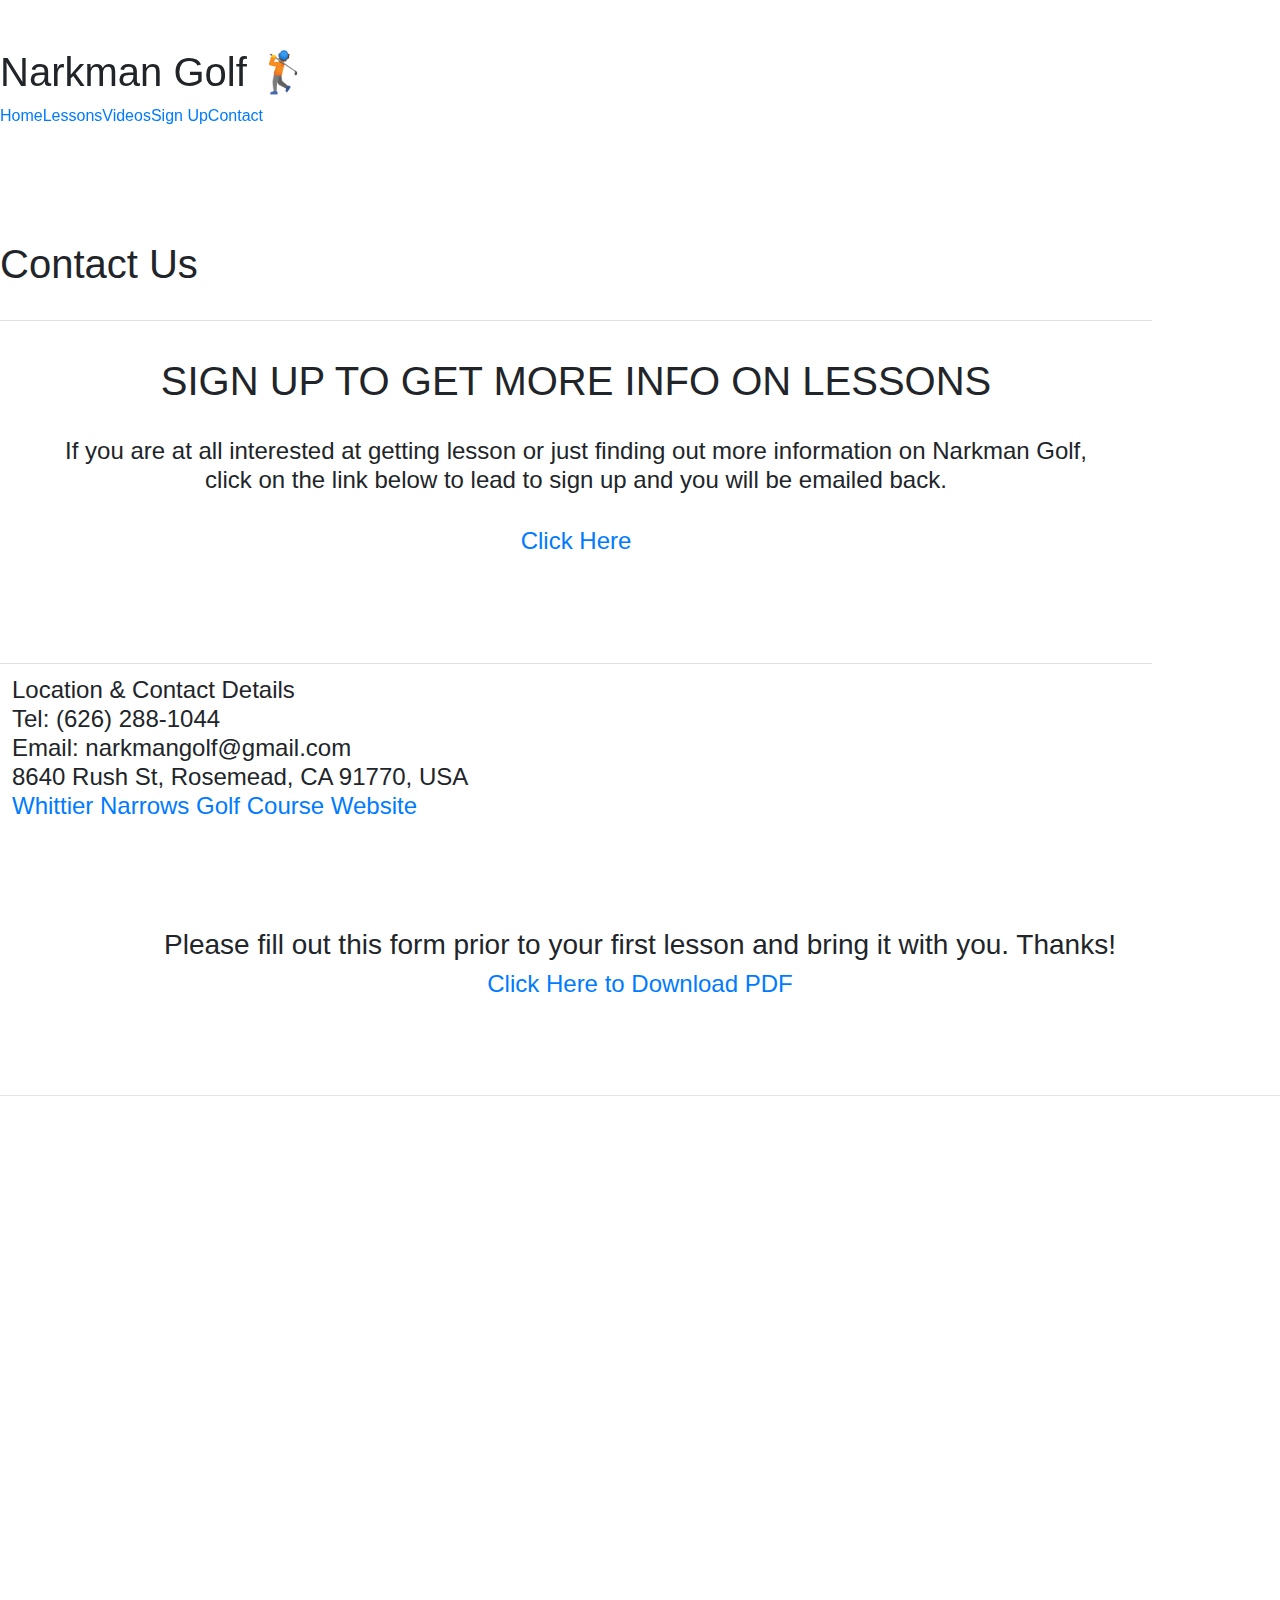
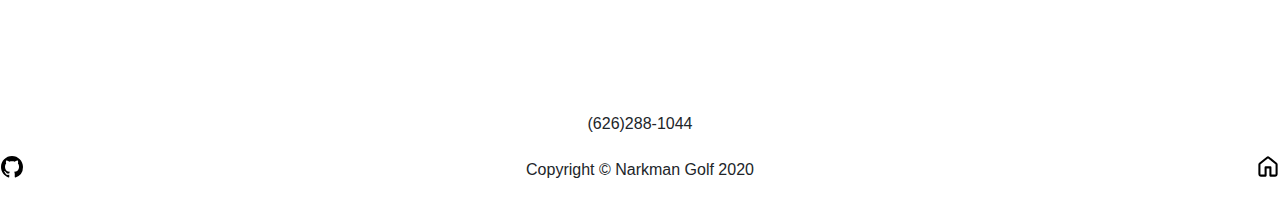
==== contact.html @ 25ef911e "updated sign up link" ====
<!DOCTYPE html>
<html lang="en">

<head>
    <meta charset="UTF-8">
    <meta name="viewport" content="width=device-width, initial-scale=1.0">
    <title>Instructors</title>
    <link rel="stylesheet" href="https://maxcdn.bootstrapcdn.com/bootstrap/4.0.0/css/bootstrap.min.css"
        integrity="sha384-Gn5384xqQ1aoWXA+058RXPxPg6fy4IWvTNh0E263XmFcJlSAwiGgFAW/dAiS6JXm" crossorigin="anonymous">
    <link rel="stylesheet" href="style.css">
</head>

<body>
    
    <!-- Nav Bar class: navbar-expand-lg and navbar-nav borrowed from bootstrap: https://getbootstrap.com/docs/4.5/components/navbar/-->
  <!-- These two built in classes makes it horizontal list on a big window and vertical on a small window -->
  <nav class="navbar-expand-lg fixed-top shadow">
    <br><br>
    <h1 class="title"> Narkman Golf &#127948</h1>
    <ul class="navbar-nav">
      <li>
        <a class="nav-clicks" href="index.html">Home
        </a>
      </li>
      <a class="nav-clicks" href="instructors.html">Lessons</a>
      </li>
      <li>
        <a class="nav-clicks" href="videos.html">Videos</a>
      </li>
      </li>
      <li>
        <a class="nav-clicks" href="signup.html">Sign Up</a>
      </li>
      <li>
        <a class="nav-clicks" href="contact.html">Contact</a>
      </li>
    </ul>
    <br>
    <br>
  </nav>
  <!-- End navbar -->
    
    <br><br><br><br><br><br><br><br><br><br>
    <h1 class="title-center">Contact Us</h1><br>

      <table class="table" style="width: 90%; text-align: center;">
        <tr>
            <td>
                <div class="floating-box">
                  <br>
                    <h1>SIGN UP TO GET MORE INFO ON LESSONS</h1><br>
                    <h4>If you are at all interested at getting lesson or just finding out more information on Narkman Golf, <br>
                      click on the link below to lead to sign up and you will be emailed back. 
                    </h4><br>
                    <h4>
                        <a href="https://docs.google.com/forms/d/e/1FAIpQLSchut4dyZ-uGTaSAntRKduhEeaj8MUePGYl6VFRQpTPZIYaFQ/viewform?fbclid=IwAR1QtzSqaXLBMF5LD42K7wbakT7R4sFs_yphc4LDQDGyH3Xqq__SiHXqVqM">Click Here</a>
                    </h4>
                    <br>
                </div>
            </td>
        </tr>
    </table><br><br>

    <table class="table" style="width: 90%;">
      <tr>
          <td>
              <div class="floating-box">
                  <h4>Location & Contact Details<br>
                      Tel: (626) 288-1044<br>
                      Email: narkmangolf@gmail.com<br>
                      8640 Rush St, Rosemead, CA 91770, USA<br>
                      <a href="https://www.whittiernarrowsgc.com/">Whittier Narrows Golf Course Website </a>
                  </h4>
              </div>
          </td>
      </tr>
  </table><br><br><br>
  <div style="text-align: center;">

        <h3>Please fill out this form prior to your first lesson and bring it with you. Thanks!</h3>
        <a href="form.pdf" download>
            <h4>Click Here to Download PDF</h4>
        </a>
    </div><br><br><br>
    <hr class="hrLong"><br><br><br><br><br>
    <iframe
        src="https://www.google.com/maps/embed?pb=!1m18!1m12!1m3!1d3305.747485240925!2d-118.07861404831621!3d34.05034798051124!2m3!1f0!2f0!3f0!3m2!1i1024!2i768!4f13.1!3m3!1m2!1s0x80c2d0662b3b114d%3A0xf20e5337a631411f!2sWhittier%20Narrows%20Golf%20Course!5e0!3m2!1sen!2sus!4v1596168458657!5m2!1sen!2sus"
        width="100%" height="400" frameborder="0" style="border:0;" allowfullscreen="" aria-hidden="false"
        tabindex="0"></iframe><br><br>
    <!-- bottom footer -->
  <br>
  <footer>
    <table style="width: 100%;"><br>
      <tr>
        <td>
        </td>
        <td>
          <p style="text-align: center;">(626)288-1044</p>
        <td>
        </td>
        </div>
        </td>
      </tr>
      <tr>
        <td>
        </td>
        <td>
        <td>
        </td>
        </div>
        </td>
      </tr>
      <tr>
        <td>
          <!-- These icons came from bootstrap website -->
          <p style="text-align: left;"><a href="http://www.github.com/JamesWeiMoseley/NarkmanGolfWebsite">
              <svg xmlns="http://www.w3.org/2000/svg" viewBox="0 0 16 16" width="22" height="22">
                <path fill-rule="evenodd"
                  d="M8 0C3.58 0 0 3.58 0 8c0 3.54 2.29 6.53 5.47 7.59.4.07.55-.17.55-.38 0-.19-.01-.82-.01-1.49-2.01.37-2.53-.49-2.69-.94-.09-.23-.48-.94-.82-1.13-.28-.15-.68-.52-.01-.53.63-.01 1.08.58 1.23.82.72 1.21 1.87.87 2.33.66.07-.52.28-.87.51-1.07-1.78-.2-3.64-.89-3.64-3.95 0-.87.31-1.59.82-2.15-.08-.2-.36-1.02.08-2.12 0 0 .67-.21 2.2.82.64-.18 1.32-.27 2-.27.68 0 1.36.09 2 .27 1.53-1.04 2.2-.82 2.2-.82.44 1.1.16 1.92.08 2.12.51.56.82 1.27.82 2.15 0 3.07-1.87 3.75-3.65 3.95.29.25.54.73.54 1.48 0 1.07-.01 1.93-.01 2.2 0 .21.15.46.55.38A8.013 8.013 0 0016 8c0-4.42-3.58-8-8-8z">
                </path>
              </svg> </a></p>
        </td>
        <td>
          <p style="text-align: center;">Copyright &copy; Narkman Golf 2020</p>
        <td>
          <p style="text-align: right;"><a href="index.html">
              <svg xmlns="http://www.w3.org/2000/svg" viewBox="0 0 16 16" width="22" height="22">
                <path fill-rule="evenodd"
                  d="M8.156 1.835a.25.25 0 00-.312 0l-5.25 4.2a.25.25 0 00-.094.196v7.019c0 .138.112.25.25.25H5.5V8.25a.75.75 0 01.75-.75h3.5a.75.75 0 01.75.75v5.25h2.75a.25.25 0 00.25-.25V6.23a.25.25 0 00-.094-.195l-5.25-4.2zM6.906.664a1.75 1.75 0 012.187 0l5.25 4.2c.415.332.657.835.657 1.367v7.019A1.75 1.75 0 0113.25 15h-3.5a.75.75 0 01-.75-.75V9H7v5.25a.75.75 0 01-.75.75h-3.5A1.75 1.75 0 011 13.25V6.23c0-.531.242-1.034.657-1.366l5.25-4.2h-.001z">
                </path>
              </svg></p>
          </a>
        </td>
        </div>
        </td>
      </tr>
    </table>
  </footer>
  <script src="javascript.js"></script>
</body>

</html>
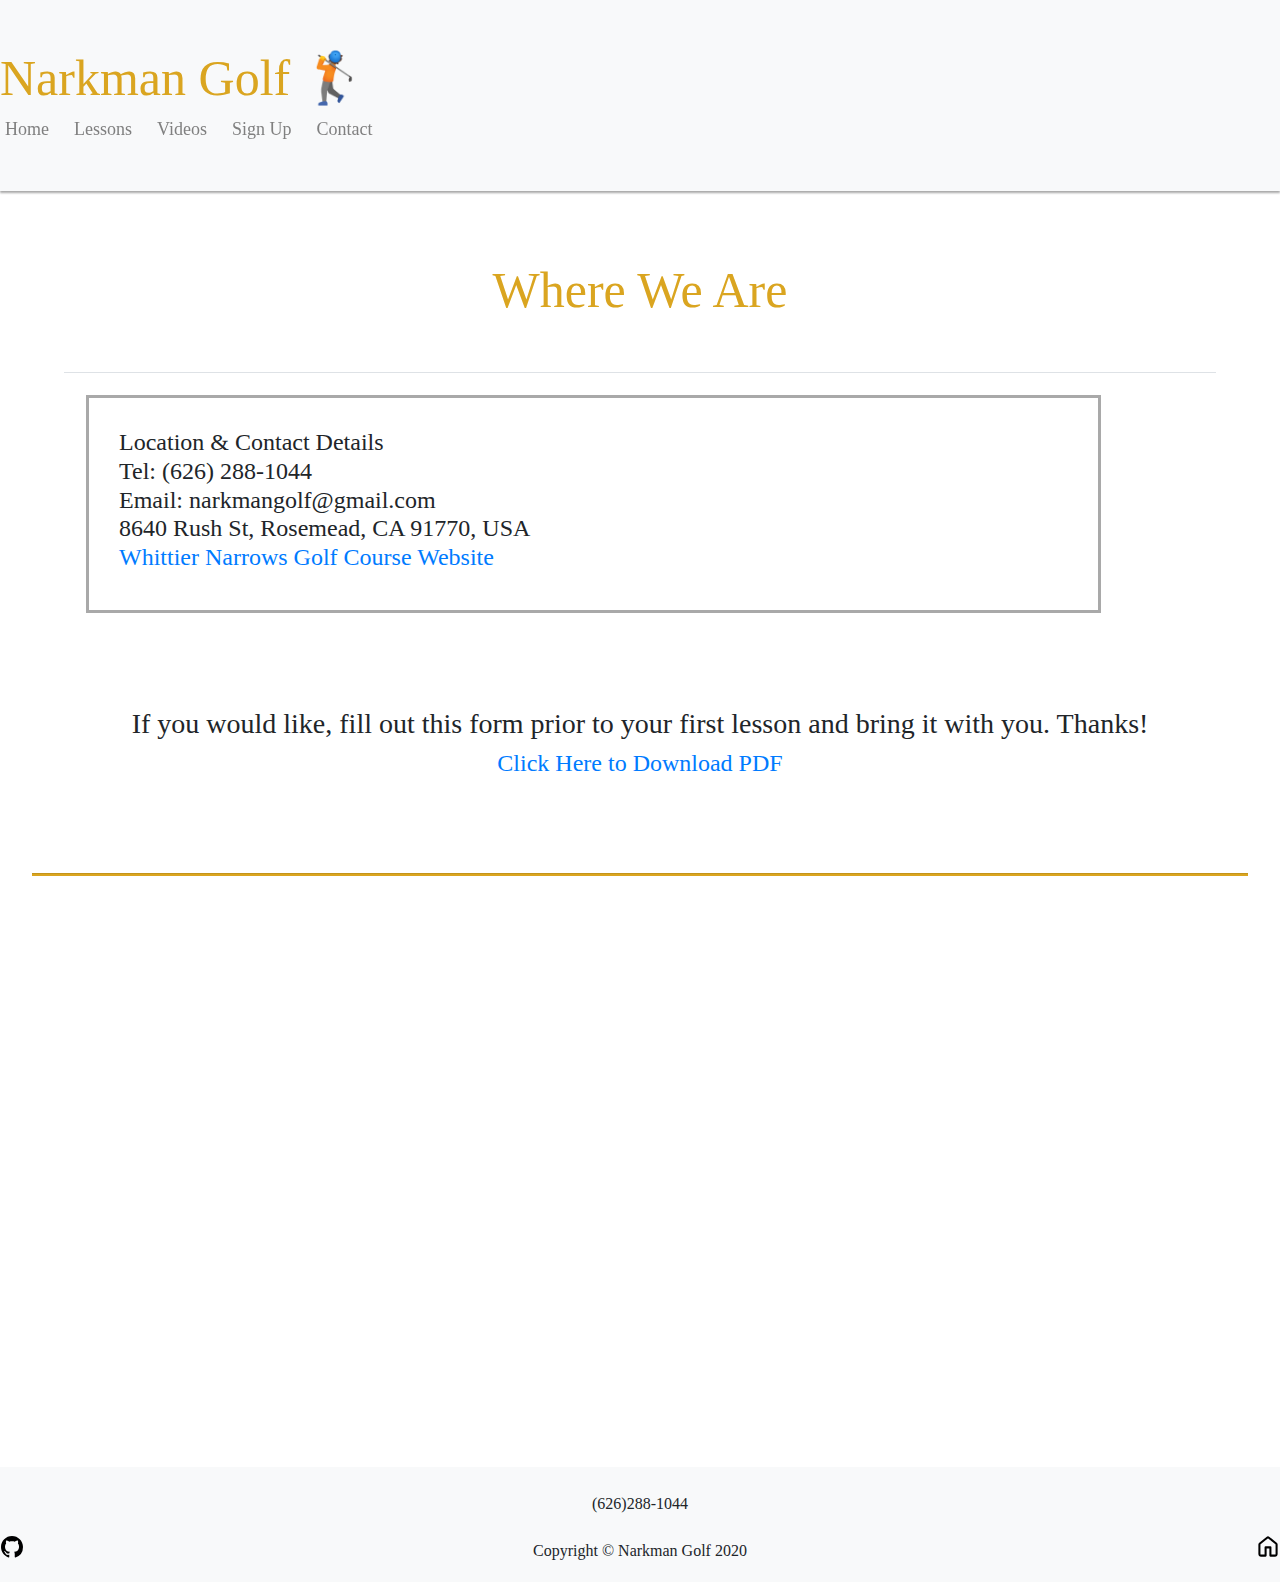
==== commit 9e3cf317: "updated blinking text" ====
--- a/contact.html
+++ b/contact.html
@@ -41,26 +41,9 @@
   <!-- End navbar -->
     
     <br><br><br><br><br><br><br><br><br><br>
-    <h1 class="title-center">Contact Us</h1><br>
+    <h1 class="title-center">Where We Are</h1><br>
 
-      <table class="table" style="width: 90%; text-align: center;">
-        <tr>
-            <td>
-                <div class="floating-box">
-                  <br>
-                    <h1>SIGN UP TO GET MORE INFO ON LESSONS</h1><br>
-                    <h4>If you are at all interested at getting lesson or just finding out more information on Narkman Golf, <br>
-                      click on the link below to lead to sign up and you will be emailed back. 
-                    </h4><br>
-                    <h4>
-                        <a href="https://docs.google.com/forms/d/e/1FAIpQLSchut4dyZ-uGTaSAntRKduhEeaj8MUePGYl6VFRQpTPZIYaFQ/viewform?fbclid=IwAR1QtzSqaXLBMF5LD42K7wbakT7R4sFs_yphc4LDQDGyH3Xqq__SiHXqVqM">Click Here</a>
-                    </h4>
-                    <br>
-                </div>
-            </td>
-        </tr>
-    </table><br><br>
-
+      
     <table class="table" style="width: 90%;">
       <tr>
           <td>
@@ -77,7 +60,7 @@
   </table><br><br><br>
   <div style="text-align: center;">
 
-        <h3>Please fill out this form prior to your first lesson and bring it with you. Thanks!</h3>
+        <h3>If you would like, fill out this form prior to your first lesson and bring it with you. Thanks!</h3>
         <a href="form.pdf" download>
             <h4>Click Here to Download PDF</h4>
         </a>
--- a/style.css
+++ b/style.css
@@ -0,0 +1,135 @@
+/* general styling */
+
+.title {
+    font-size: 50px;
+    color: goldenrod;
+}
+
+.title-center {
+    font-size: 50px;
+    color: goldenrod;
+    text-align: center;
+    padding: 20px;
+}
+
+body {
+    font-family: 'Segoe UI';
+}
+
+.table {
+    width: 50%;
+    margin: 0 auto;
+}
+
+#sticky-footer {
+    flex-shrink: none;
+    color: grey;
+  }
+
+#border {
+    border: solid;
+    padding: 5px;
+}
+
+.floating-box {
+    float: center;
+    width: 90%;
+    padding: 30px;
+    margin: 10px;
+    border: 3px solid darkgray;  
+  }
+
+.floating{
+    float: center;
+    width: 90%;
+    padding: 30px;
+    margin: 10px;
+}
+
+.button {
+    border: 2px solid;
+    border-radius: 5px;
+    box-shadow: 2px 2px darkgray;
+}
+
+.button:hover {
+    background-color: goldenrod;
+  }
+
+.hrShort {
+    width: 80%;
+    background-color: goldenrod;
+}
+
+.hrLong {
+    width: 95%;
+    background-color: goldenrod;
+    height: 2px;
+}
+
+/* Carousel */
+
+.carousell {
+    max-width: 100%;
+    position: relative;
+    margin: auto;
+  }
+  
+  .left, .right {
+    cursor: pointer;
+    position: absolute;
+    top: 50%;
+    width: auto;
+    padding: 10px;
+    font-size: 50px;
+    border-radius: 0 2px 2px 0;
+  }
+  
+  .right {
+    right: 0;
+    border-radius: 2px 0 0 2px;
+  }
+  
+  .left:hover, .right:hover {
+    background-color: rgba(0,0,0,0.8);
+  }
+  
+  /* navbar */
+
+  .shadow {
+      box-shadow: 0 2px 2px darkgray;;
+  }
+
+  nav {
+      background-color: #f8f9fa;
+  }
+
+  .nav-clicks {
+        text-decoration: none;
+        color: gray;
+        padding-right: 20px;
+        font-size: large;
+        padding-left: 5px;
+  }
+
+  .nav-clicks:hover {
+        text-decoration: none;
+  }
+  
+
+  /* footer */
+
+  footer {
+      background-color: #f8f9fa;
+  }
+
+
+/* blinking text */
+  .blinking{
+    animation:blinkingText 1.4s infinite;
+}
+@keyframes blinkingText{
+    0%{color: black;}
+    50%{color: transparent;}
+    100%{color: goldenrod;}
+}